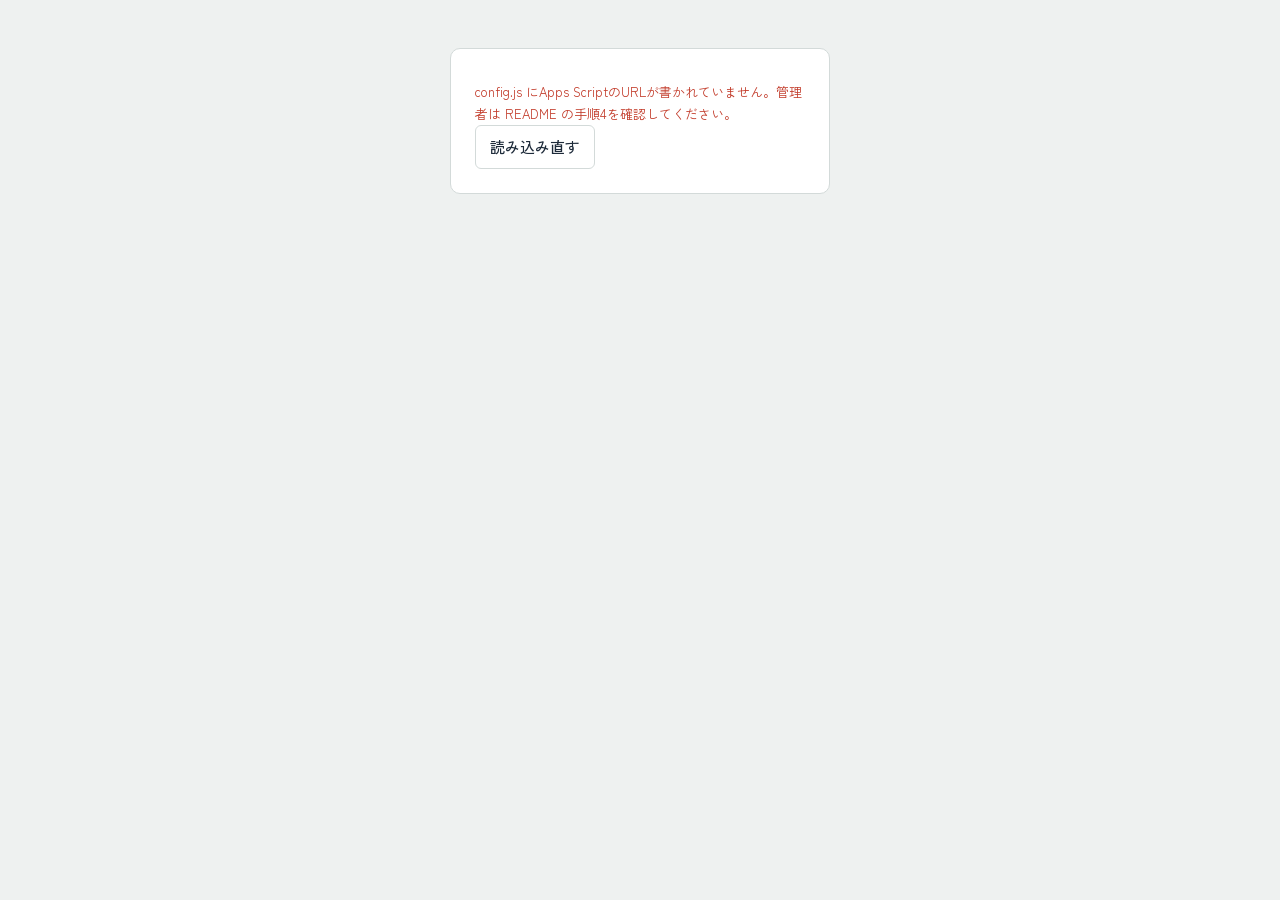
==== docs/index.html @ 1b46e92e "Add files via upload" ====
<!DOCTYPE html>
<html lang="ja">
<head>
<meta charset="utf-8">
<meta name="viewport" content="width=device-width, initial-scale=1, viewport-fit=cover">
<meta name="robots" content="noindex, nofollow">
<meta name="referrer" content="no-referrer">
<title>寮の申請・承認</title>
<link rel="preconnect" href="https://fonts.googleapis.com">
<link rel="preconnect" href="https://fonts.gstatic.com" crossorigin>
<link href="https://fonts.googleapis.com/css2?family=Zen+Kaku+Gothic+New:wght@400;500;700&family=Zen+Old+Mincho:wght@700&display=swap" rel="stylesheet">
<link rel="stylesheet" href="assets/app.css?v=2.0.0">
</head>
<body>
<div id="app"><p class="boot">読み込み中…</p></div>
<div class="modal" id="modal" hidden role="dialog" aria-modal="true" aria-labelledby="mTitle">
  <div class="mbox" id="mBox">
    <h2 id="mTitle"></h2>
    <div id="mBody"></div>
    <p class="err" id="mErr" role="alert"></p>
    <div class="mfoot"><button class="btn" id="mCancel" type="button">閉じる</button><button class="btn btn-primary" id="mSave" type="button">保存する</button></div>
  </div>
</div>
<div id="toast" role="status" aria-live="polite"></div>
<div id="certStage" aria-hidden="true"></div>
<script src="config.js?v=2.0.0"></script>
<script src="assets/vendor/html2canvas.min.js"></script>
<script src="assets/vendor/jspdf.umd.min.js"></script>
<script src="assets/app.js?v=2.0.0"></script>
</body>
</html>
---- docs/assets/app.css ----
:root{
  --bg:#EEF1F0; --surface:#FFFFFF; --surface-2:#F6F8F7; --ink:#1E2B3A; --muted:#5B6874; --line:#D3DAD9;
  --ai:#27466B; --ai-ink:#FFFFFF; --shu:#C23B2A; --shu-soft:#FBE9E6;
  --wait:#8A5A0B; --wait-soft:#FBF0DA; --grey:#6B7280; --grey-soft:#ECEEF0; --focus:#2F6FB0;
  --sans:"Zen Kaku Gothic New","Hiragino Sans","Yu Gothic","Meiryo",sans-serif;
  --mincho:"Zen Old Mincho","Hiragino Mincho ProN","Yu Mincho",serif;
  color-scheme:light;
}
@media (prefers-color-scheme:dark){
  :root{
    --bg:#141A20; --surface:#1C232B; --surface-2:#222B34; --ink:#E6EBEF; --muted:#9AA7B2; --line:#33404B;
    --ai:#8DB3DE; --ai-ink:#0F1A26; --shu:#EC7A69; --shu-soft:#3A2220;
    --wait:#E7B45A; --wait-soft:#3A2F1A; --grey:#A0A8B2; --grey-soft:#2A323B; --focus:#8DB3DE;
    color-scheme:dark;
  }
}
*,*::before,*::after{box-sizing:border-box}
body{margin:0;background:var(--bg);color:var(--ink);font-family:var(--sans);font-size:15px;line-height:1.7;-webkit-font-smoothing:antialiased;
  padding-bottom:env(safe-area-inset-bottom,0px)}
button,input,select,textarea{font:inherit;color:inherit}
:focus-visible{outline:2px solid var(--focus);outline-offset:2px}
a{color:var(--ai)}
.boot{text-align:center;color:var(--muted);padding:80px 20px}

/* header */
.top{position:sticky;top:0;z-index:5;background:var(--surface);border-bottom:1px solid var(--line);padding-top:env(safe-area-inset-top,0px)}
.top-in{max-width:1080px;margin:0 auto;padding:14px 20px 0;display:flex;gap:16px;align-items:flex-end;justify-content:space-between;flex-wrap:wrap}
.brand h1{font-family:var(--mincho);font-weight:700;font-size:22px;letter-spacing:.08em;margin:0;line-height:1.3}
.brand p{margin:0;color:var(--muted);font-size:13px}
.userbox{display:flex;align-items:center;gap:10px;font-size:13px;color:var(--muted);flex-wrap:wrap}
.userbox b{color:var(--ink);font-weight:500}
.tabs{max-width:1080px;margin:0 auto;padding:6px 12px 0;display:flex;gap:2px;overflow-x:auto;scrollbar-width:none}
.tabs::-webkit-scrollbar{display:none}
.tab{appearance:none;border:0;background:none;padding:10px 12px 11px;cursor:pointer;color:var(--muted);font-weight:500;white-space:nowrap;border-bottom:3px solid transparent;display:flex;gap:6px;align-items:center}
.tab:hover{color:var(--ink)}
.tab[aria-current="page"]{color:var(--ink);border-bottom-color:var(--ink)}
.count{font-size:11px;min-width:20px;height:20px;padding:0 6px;border-radius:10px;background:var(--shu);color:#fff;display:inline-grid;place-items:center;font-weight:700}

main{max-width:1080px;margin:0 auto;padding:24px 20px 64px}
h2.view-title{font-family:var(--mincho);font-size:20px;margin:0 0 4px;letter-spacing:.04em}
.lead{color:var(--muted);margin:0 0 20px;max-width:62ch}
.panel{background:var(--surface);border:1px solid var(--line);border-radius:10px;padding:20px}
.panel + .panel{margin-top:16px}
.muted{color:var(--muted)}
.small{font-size:13px}

/* forms */
.fld{display:grid;gap:4px;margin-bottom:14px}
.fld > span{font-size:13px;font-weight:500;color:var(--muted)}
.fld .req{color:var(--shu);margin-left:4px;font-weight:700}
input[type=text],input[type=email],input[type=password],input[type=tel],input[type=number],input[type=date],input[type=datetime-local],select,textarea{
  width:100%;background:var(--surface);border:1px solid var(--line);border-radius:6px;padding:9px 11px;min-height:42px}
textarea{resize:vertical;line-height:1.6}
.chk{display:flex;gap:8px;align-items:center;margin-bottom:10px;font-size:14px}
.chk input{width:18px;height:18px;accent-color:var(--ai)}
.grid2{display:grid;grid-template-columns:repeat(2,minmax(0,1fr));gap:0 16px}
@media (max-width:640px){.grid2{grid-template-columns:1fr}}
.btn{appearance:none;border:1px solid var(--line);background:var(--surface);border-radius:6px;padding:8px 14px;min-height:40px;cursor:pointer;font-weight:500;text-decoration:none;color:var(--ink);display:inline-flex;align-items:center;justify-content:center}
.btn:hover{border-color:var(--muted)}
.btn-primary{background:var(--ai);border-color:var(--ai);color:var(--ai-ink)}
.btn-primary:hover{filter:brightness(1.08)}
.btn-danger{color:var(--shu);border-color:var(--shu)}
.btn-sm{min-height:32px;padding:4px 10px;font-size:13px}
.btn-link{border:0;background:none;color:var(--ai);padding:0;min-height:0;text-decoration:underline;cursor:pointer}
.btn-wide{width:100%;min-height:48px;font-size:16px}
.btn:disabled{opacity:.5;cursor:not-allowed}
.actions{display:flex;gap:8px;flex-wrap:wrap;align-items:center}
.err{color:var(--shu);font-size:13px;margin:8px 0 0;min-height:1em}
.banner{background:var(--wait-soft);color:var(--wait);border-radius:8px;padding:10px 14px;font-size:13px;margin-bottom:16px}

/* login */
.auth{max-width:420px;margin:0 auto;padding:calc(48px + env(safe-area-inset-top,0px)) 20px 40px}
.auth h1{font-family:var(--mincho);font-size:24px;letter-spacing:.08em;margin:0 0 4px;text-align:center}
.auth .org{text-align:center;color:var(--muted);margin:0 0 24px;font-size:14px}
.auth .panel{padding:24px}
.auth .sub{text-align:center;margin-top:14px;font-size:14px}

/* seals and route */
.route{display:flex;flex-wrap:wrap;gap:6px 6px;align-items:flex-start}
.step{display:flex;flex-direction:column;align-items:center;width:76px;text-align:center;font-size:12px;line-height:1.35}
.step .ttl{color:var(--muted);height:16px;overflow:hidden;white-space:nowrap;max-width:76px;text-overflow:ellipsis}
.step .nm{margin-top:4px;max-width:76px;overflow:hidden;text-overflow:ellipsis;white-space:nowrap}
.seal{width:54px;height:54px;margin-top:4px;border-radius:50%;border:2px solid var(--shu);color:var(--shu);display:flex;flex-direction:column;align-items:center;justify-content:center;font-family:var(--mincho);font-weight:700;font-size:15px;line-height:1.05;transform:rotate(-8deg)}
.seal .d{font-family:var(--sans);font-weight:500;font-size:9px;margin-top:2px}
.seal.pending{border:1.5px dashed var(--wait);color:var(--wait);transform:none;font-family:var(--sans);font-size:11px;font-weight:500}
.seal.closed{border:1.5px dotted var(--line);color:var(--muted);transform:none;font-family:var(--sans);font-size:11px;font-weight:500}
.seal.rejected{border-color:var(--grey);color:var(--grey)}
.seal.fresh{animation:stamp .5s cubic-bezier(.2,.9,.3,1.25)}
@keyframes stamp{0%{transform:scale(1.9) rotate(-8deg);opacity:0}55%{opacity:1}100%{transform:scale(1) rotate(-8deg);opacity:1}}
.route-mode{font-size:12px;color:var(--muted);margin:0 0 6px}

/* status */
.st{display:inline-block;font-size:12px;font-weight:700;padding:2px 9px;border-radius:4px;white-space:nowrap}
.st-pending{background:var(--wait-soft);color:var(--wait)}
.st-approved,.st-sent{background:var(--shu-soft);color:var(--shu)}
.st-rejected,.st-withdrawn,.st-skipped,.st-logged{background:var(--grey-soft);color:var(--grey)}
.st-failed,.st-sending{background:var(--wait-soft);color:var(--wait)}

/* request cards */
.reqcard{background:var(--surface);border:1px solid var(--line);border-radius:10px;padding:18px 20px;margin-bottom:14px}
.req-head{display:flex;justify-content:space-between;gap:12px;flex-wrap:wrap;align-items:baseline;margin-bottom:10px}
.req-head h3{margin:0;font-size:17px}
.kv{display:grid;grid-template-columns:minmax(110px,max-content) 1fr;gap:4px 16px;margin:0 0 14px;font-size:14px}
.kv dt{color:var(--muted)}
.kv dd{margin:0;white-space:pre-wrap;word-break:break-word}
.decide{border-top:1px solid var(--line);padding-top:14px;margin-top:6px;display:grid;gap:10px}
.wait{display:block;font-size:12px;color:var(--wait);font-weight:500;margin-top:2px}

/* tables */
.filters{display:flex;gap:10px;flex-wrap:wrap;margin-bottom:14px;align-items:flex-end}
.filters > *{flex:1 1 160px;max-width:240px}
.tablewrap{overflow-x:auto;background:var(--surface);border:1px solid var(--line);border-radius:10px}
table.list{width:100%;border-collapse:collapse;font-size:14px;min-width:760px}
table.list th{text-align:left;font-weight:500;color:var(--muted);font-size:12px;padding:10px 14px;border-bottom:1px solid var(--line);white-space:nowrap}
table.list td{padding:12px 14px;border-bottom:1px solid var(--line);vertical-align:middle}
table.list tr.row{cursor:pointer}
table.list tr.row:hover td{background:var(--surface-2)}
table.list tr:last-child td{border-bottom:0}
.mini{display:inline-flex;gap:3px;margin-right:6px;vertical-align:middle}
.mini i{width:12px;height:12px;border-radius:50%;border:1.5px dotted var(--line);display:block}
.mini i.approved{border:1.5px solid var(--shu);background:var(--shu)}
.mini i.pending{border:1.5px dashed var(--wait)}
.mini i.rejected{border:1.5px solid var(--grey);background:var(--grey)}
td.detail{background:var(--surface-2)}
.timeline{list-style:none;margin:0 0 14px;padding:0;font-size:14px}
.timeline li{display:grid;grid-template-columns:150px 1fr;gap:12px;padding:6px 0;border-bottom:1px dashed var(--line)}
.timeline li:last-child{border-bottom:0}
.timeline time{color:var(--muted);font-variant-numeric:tabular-nums}
@media (max-width:560px){.timeline li{grid-template-columns:1fr;gap:0}}
pre.mailtext{white-space:pre-wrap;font-family:var(--sans);font-size:13px;margin:0;background:var(--surface);border:1px solid var(--line);border-radius:6px;padding:12px}

/* approver */
.me-card{display:flex;justify-content:space-between;align-items:center;gap:12px;flex-wrap:wrap;background:var(--surface);border:1px solid var(--line);border-left:4px solid var(--ai);border-radius:10px;padding:14px 18px;margin-bottom:16px}
.me-name{font-weight:700;font-size:17px}
.seg{display:inline-flex;border:1px solid var(--line);border-radius:8px;overflow-x:auto;margin-bottom:16px;background:var(--surface);max-width:100%}
.seg button{appearance:none;border:0;border-left:1px solid var(--line);background:none;padding:9px 16px;cursor:pointer;font-weight:500;color:var(--muted);display:flex;gap:8px;align-items:center;white-space:nowrap}
.seg button:first-child{border-left:0}
.seg button[aria-selected="true"]{background:var(--ink);color:var(--surface)}
.seg b{font-variant-numeric:tabular-nums}

/* setup */
.subnav{display:flex;gap:6px;flex-wrap:wrap;margin-bottom:16px}
.subnav button{border-radius:20px}
.subnav button[aria-pressed="true"]{background:var(--ink);color:var(--surface);border-color:var(--ink)}
.rows{display:grid}
.rowi{display:flex;justify-content:space-between;align-items:center;gap:12px;padding:12px 0;border-bottom:1px solid var(--line);flex-wrap:wrap}
.rowi:last-child{border-bottom:0}
.rowi h4{margin:0;font-size:15px}
.rowi p{margin:2px 0 0;font-size:13px;color:var(--muted)}
.tag{font-size:11px;border:1px solid var(--line);border-radius:4px;padding:1px 6px;color:var(--muted);margin-left:6px;font-weight:500}
.tag.off{color:var(--shu);border-color:var(--shu)}

/* modal */
.modal{position:fixed;inset:0;z-index:20;background:rgba(15,22,30,.45);display:flex;align-items:flex-start;justify-content:center;padding:calc(24px + env(safe-area-inset-top,0px)) 14px calc(24px + env(safe-area-inset-bottom,0px));overflow-y:auto}
.modal[hidden]{display:none}
.mbox{background:var(--surface);border-radius:12px;width:100%;max-width:620px;padding:22px 22px 18px;border:1px solid var(--line)}
.mbox.wide{max-width:900px}
.mbox h2{margin:0 0 16px;font-size:18px;font-family:var(--mincho)}
.mfoot{display:flex;justify-content:flex-end;gap:8px;margin-top:18px;border-top:1px solid var(--line);padding-top:14px}
fieldset{border:1px solid var(--line);border-radius:8px;padding:12px 14px;margin:6px 0 12px}
legend{font-size:13px;font-weight:500;color:var(--muted);padding:0 6px}
.frow{display:grid;grid-template-columns:minmax(0,1fr) 150px auto auto;gap:6px;align-items:center;padding:6px 0;border-bottom:1px dashed var(--line)}
.frow:last-of-type{border-bottom:0}
.frow .chk{margin:0;font-size:13px;white-space:nowrap}
.ops{display:flex;gap:4px}
@media (max-width:560px){.frow{grid-template-columns:1fr 1fr}.frow > input{grid-column:1/-1}}
.srow{display:grid;grid-template-columns:28px minmax(0,1fr) auto;gap:8px;align-items:center;padding:5px 0}
.srow b{color:var(--muted);text-align:center}

.empty{text-align:center;padding:40px 20px}
.empty h3{font-family:var(--mincho);font-size:19px;margin:0 0 8px}
.empty p{color:var(--muted);margin:0 auto 18px;max-width:46ch}

#toast{position:fixed;left:50%;bottom:calc(20px + env(safe-area-inset-bottom,0px));transform:translateX(-50%);background:var(--ink);color:var(--surface);padding:10px 18px;border-radius:8px;font-size:14px;z-index:30;opacity:0;pointer-events:none;transition:opacity .2s;max-width:90vw}
#toast.show{opacity:1}

/* approval page (approve.php) */
.solo-main{max-width:640px;margin:0 auto;padding:calc(28px + env(safe-area-inset-top,0px)) 16px 48px}
.solo-org{color:var(--muted);font-size:13px;margin:0 0 10px}
.solo-title{font-family:var(--mincho);font-size:22px;margin:0 0 6px}
.solo-sub{font-size:14px;margin:6px 0;color:var(--muted);font-weight:500}
.solo-steps{list-style:none;padding:0;margin:0 0 18px}
.solo-steps li{display:flex;justify-content:space-between;padding:6px 0;border-bottom:1px dashed var(--line);font-size:14px}
.choice{display:grid;grid-template-columns:1fr 1fr;gap:8px}
.pick{display:flex;align-items:center;justify-content:center;gap:8px;border:1px solid var(--line);border-radius:8px;padding:14px;font-weight:700;cursor:pointer}
.pick:has(input:checked){border-color:var(--ai);background:var(--surface-2);box-shadow:inset 0 0 0 1px var(--ai)}
.pick input{width:18px;height:18px;accent-color:var(--ai)}

/* certificate (fixed colours, printed on paper) */
#certStage{position:fixed;left:-12000px;top:0}
.certwrap{overflow:auto;max-height:70vh;background:#9aa3a8;border-radius:8px;padding:16px;display:flex;justify-content:center}
.certscale{transform-origin:top left}
.cert{width:794px;height:1123px;background:#fff;color:#1a1a1a;padding:76px 84px;font-family:"Zen Kaku Gothic New","Hiragino Sans","Yu Gothic",sans-serif;position:relative;line-height:1.6}
.cert .no{text-align:right;font-size:14px}
.cert h2{font-family:"Zen Old Mincho","Yu Mincho",serif;font-size:40px;letter-spacing:.6em;padding-left:.6em;text-align:center;margin:48px 0 34px;font-weight:700}
.cert .intro{font-size:16px;margin:0 0 22px}
.cert table{width:100%;border-collapse:collapse;font-size:15px}
.cert th,.cert td{border:1px solid #333;padding:10px 14px;text-align:left;vertical-align:top}
.cert th{width:30%;background:#f2f2f2;font-weight:500}
.cert td{white-space:pre-wrap}
.cert .stamps{display:flex;justify-content:flex-end;margin-top:34px;flex-wrap:wrap}
.cert .sbox{width:112px;border:1px solid #333;margin-left:-1px;text-align:center}
.cert .sbox .t{font-size:12px;border-bottom:1px solid #333;padding:4px 2px;height:28px;overflow:hidden}
.cert .sbox .s{height:96px;display:flex;align-items:center;justify-content:center}
.cert .sbox .dt{font-size:11px;border-top:1px solid #333;padding:3px 2px}
.cert .cseal{width:64px;height:64px;border-radius:50%;border:2.5px solid #C23B2A;color:#C23B2A;display:flex;align-items:center;justify-content:center;font-family:"Zen Old Mincho","Yu Mincho",serif;font-weight:700;font-size:19px;transform:rotate(-8deg)}
.cert .foot{position:absolute;left:84px;right:84px;bottom:76px;display:flex;justify-content:space-between;align-items:flex-end;font-size:13px}
.cert .org{font-family:"Zen Old Mincho","Yu Mincho",serif;font-size:20px;font-weight:700}

@media (prefers-reduced-motion:reduce){.seal.fresh{animation:none}#toast{transition:none}}
@media print{.top,.tabs{display:none}}
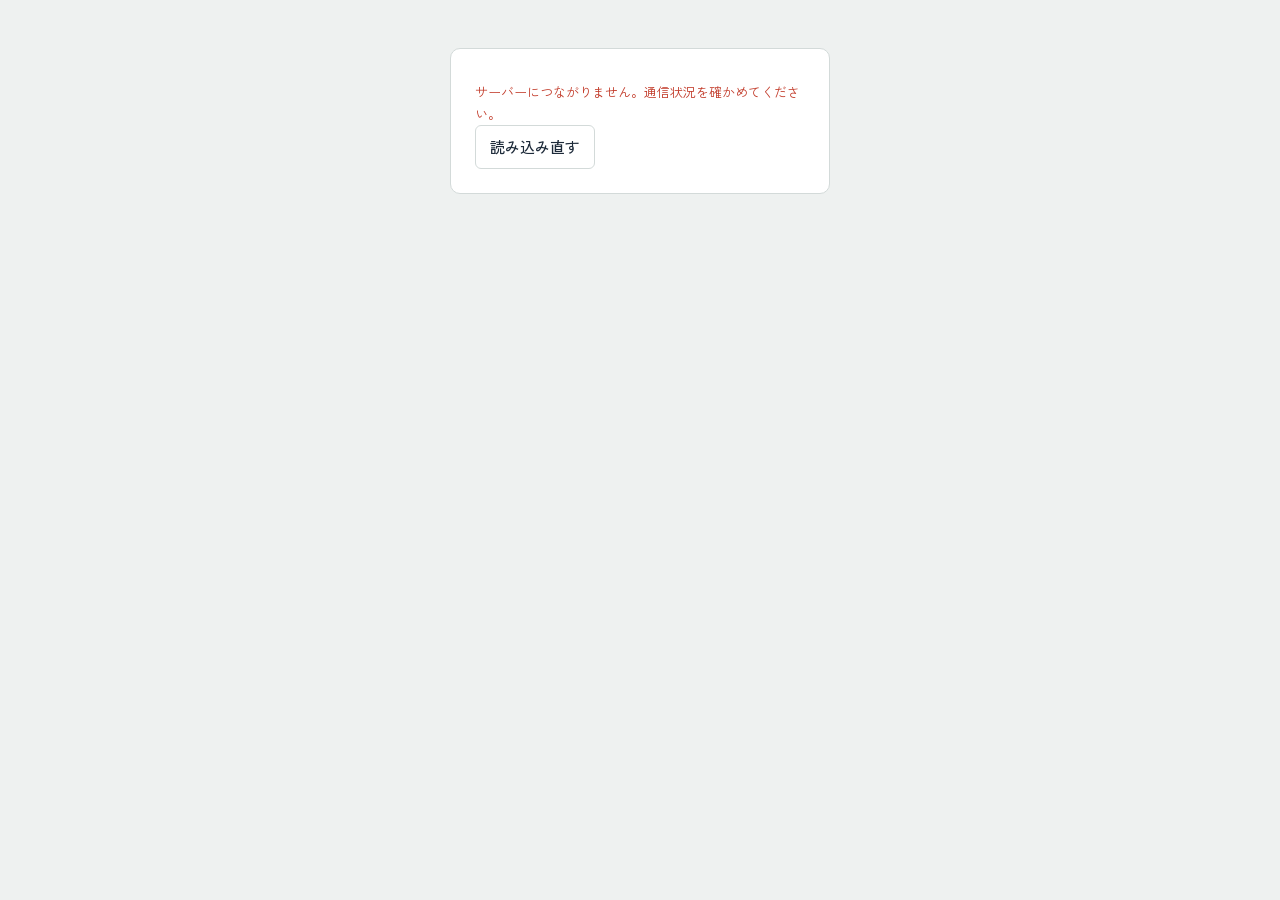
==== commit f34c4c6d: "Add files via upload" ====
--- a/docs/index.html
+++ b/docs/index.html
@@ -5,11 +5,19 @@
 <meta name="viewport" content="width=device-width, initial-scale=1, viewport-fit=cover">
 <meta name="robots" content="noindex, nofollow">
 <meta name="referrer" content="no-referrer">
+<meta name="theme-color" content="#27466B">
+<link rel="manifest" href="manifest.webmanifest">
+<link rel="icon" type="image/png" href="icons/favicon.png">
+<link rel="apple-touch-icon" href="icons/apple-touch-icon.png">
+<meta name="apple-mobile-web-app-capable" content="yes">
+<meta name="mobile-web-app-capable" content="yes">
+<meta name="apple-mobile-web-app-title" content="寮の申請">
+<meta name="apple-mobile-web-app-status-bar-style" content="default">
 <title>寮の申請・承認</title>
 <link rel="preconnect" href="https://fonts.googleapis.com">
 <link rel="preconnect" href="https://fonts.gstatic.com" crossorigin>
 <link href="https://fonts.googleapis.com/css2?family=Zen+Kaku+Gothic+New:wght@400;500;700&family=Zen+Old+Mincho:wght@700&display=swap" rel="stylesheet">
-<link rel="stylesheet" href="assets/app.css?v=2.0.0">
+<link rel="stylesheet" href="assets/app.css?v=3.0.0">
 </head>
 <body>
 <div id="app"><p class="boot">読み込み中…</p></div>
@@ -23,9 +31,9 @@
 </div>
 <div id="toast" role="status" aria-live="polite"></div>
 <div id="certStage" aria-hidden="true"></div>
-<script src="config.js?v=2.0.0"></script>
+<script src="config.js?v=3.0.0"></script>
 <script src="assets/vendor/html2canvas.min.js"></script>
 <script src="assets/vendor/jspdf.umd.min.js"></script>
-<script src="assets/app.js?v=2.0.0"></script>
+<script src="assets/app.js?v=3.0.0"></script>
 </body>
 </html>
--- a/docs/assets/app.css
+++ b/docs/assets/app.css
@@ -15,6 +15,7 @@
   }
 }
 *,*::before,*::after{box-sizing:border-box}
+[hidden]{display:none !important}
 body{margin:0;background:var(--bg);color:var(--ink);font-family:var(--sans);font-size:15px;line-height:1.7;-webkit-font-smoothing:antialiased;
   padding-bottom:env(safe-area-inset-bottom,0px)}
 button,input,select,textarea{font:inherit;color:inherit}
@@ -209,3 +210,96 @@
 
 @media (prefers-reduced-motion:reduce){.seal.fresh{animation:none}#toast{transition:none}}
 @media print{.top,.tabs{display:none}}
+
+/* ===== 処理中の細いバー ===== */
+html.is-busy body::after{content:"";position:fixed;left:0;right:0;top:0;height:3px;z-index:50;
+  background:linear-gradient(90deg,transparent 0,var(--ai) 30%,var(--shu) 50%,var(--ai) 70%,transparent 100%);background-size:200% 100%;
+  animation:busy 1s linear infinite}
+@keyframes busy{from{background-position:100% 0}to{background-position:-100% 0}}
+
+/* ===== アカウント・ホーム画面に追加 ===== */
+.userbox .acct{display:none;width:40px;padding:0}
+.userbox .role{color:var(--muted)}
+.sheet-actions{display:grid;gap:10px}
+.sheet-actions .btn{min-height:48px;font-size:15px}
+.install{max-width:1080px;margin:12px auto 0;padding:10px 12px;display:flex;gap:10px;align-items:center;background:var(--surface);border:1px solid var(--line);border-radius:10px;font-size:13px}
+.install > span{color:var(--ai);display:flex}
+.install p{margin:0;flex:1}
+.btn-x{appearance:none;border:0;background:none;font-size:20px;line-height:1;color:var(--muted);cursor:pointer;width:32px;height:32px}
+.bottomnav{display:none}
+
+/* ===== スマホ ===== */
+@media (max-width:720px){
+  body{font-size:16px}
+  .top{position:sticky}
+  .top-in{padding:10px 16px;align-items:center;flex-wrap:nowrap}
+  .brand h1{font-size:18px}
+  .brand p{font-size:12px}
+  .userbox{flex-wrap:nowrap;gap:8px}
+  .userbox > span{max-width:42vw;overflow:hidden;text-overflow:ellipsis;white-space:nowrap;font-size:13px}
+  .userbox .role{display:none}
+  .userbox .desk{display:none}
+  .userbox .acct{display:inline-flex}
+  .tabs{display:none}
+  .install{margin:10px 12px 0}
+  main{padding:18px 14px calc(96px + env(safe-area-inset-bottom,0px))}
+  h2.view-title{font-size:19px}
+  .lead{font-size:14px;margin-bottom:14px}
+  .panel{padding:16px}
+  .btn{min-height:44px}
+  .btn-sm{min-height:38px}
+  input[type=text],input[type=email],input[type=password],input[type=tel],input[type=number],input[type=date],input[type=datetime-local],select,textarea{font-size:16px;min-height:46px}
+
+  /* 下のタブ */
+  .bottomnav{display:flex;position:fixed;left:0;right:0;bottom:0;z-index:6;background:var(--surface);border-top:1px solid var(--line);
+    padding:4px 4px calc(4px + env(safe-area-inset-bottom,0px))}
+  .bottomnav button{flex:1;appearance:none;border:0;background:none;color:var(--muted);display:flex;flex-direction:column;align-items:center;gap:1px;
+    padding:6px 2px;min-height:54px;font-size:11px;font-weight:500;cursor:pointer;border-radius:8px}
+  .bottomnav button[aria-current="page"]{color:var(--ai)}
+  .bottomnav button[aria-current="page"] .ico{background:var(--surface-2)}
+  .bottomnav .ico{position:relative;display:flex;align-items:center;justify-content:center;width:52px;height:30px;border-radius:15px}
+  .bottomnav .count{position:absolute;top:-4px;right:2px;min-width:18px;height:18px;font-size:10px;padding:0 5px}
+
+  /* 承認者画面のタブを横に流せるように */
+  .seg{display:flex;width:100%}
+  .seg button{flex:1 0 auto;padding:9px 12px;font-size:14px}
+  .me-card{padding:12px 14px}
+  .me-card .muted.small{display:none}
+
+  /* 申請カード：ボタンを大きく */
+  .reqcard{padding:16px}
+  .reqcard .decide .actions{display:grid;grid-template-columns:1fr 1fr;gap:10px}
+  .reqcard .decide .btn{min-height:50px;font-size:16px}
+  .kv{grid-template-columns:minmax(84px,max-content) 1fr;gap:4px 12px}
+
+  /* 表はカードとして並べる */
+  .tablewrap{background:none;border:0;overflow:visible}
+  table.list{min-width:0;display:block}
+  table.list thead{display:none}
+  table.list tbody{display:grid;gap:10px}
+  table.list tr{display:block;background:var(--surface);border:1px solid var(--line);border-radius:10px;padding:10px 14px}
+  table.list tr.detailrow{border-top:0;border-radius:0 0 10px 10px;margin-top:-12px;padding:0}
+  table.list td{display:block;position:relative;padding:4px 0 4px 7.5em;border:0;font-size:14px;min-height:28px}
+  table.list td::before{content:attr(data-label);position:absolute;left:0;top:6px;color:var(--muted);font-size:12px}
+  table.list td.nolabel,table.list td.detail{padding-left:0}
+  table.list td.nolabel{display:block}
+  table.list td.nolabel::before{content:none}
+  table.list td.detail{display:block;padding:14px}
+  table.list td.detail::before{content:none}
+  table.list tr.row:hover td{background:none}
+  .filters > *{max-width:none;flex:1 1 45%}
+  .timeline li{grid-template-columns:1fr}
+
+  .subnav{flex-wrap:nowrap;overflow-x:auto;padding-bottom:4px}
+  .subnav button{white-space:nowrap}
+  .mbox{padding:18px 16px 14px}
+  .mfoot .btn{flex:1}
+  .modal{align-items:flex-end;padding:0}
+  .mbox{border-radius:16px 16px 0 0;max-height:92vh;overflow-y:auto;padding-bottom:calc(14px + env(safe-area-inset-bottom,0px))}
+  #toast{bottom:calc(84px + env(safe-area-inset-bottom,0px))}
+  .certwrap{max-height:60vh}
+}
+/* ホーム画面から開いたとき */
+@media (display-mode: standalone){
+  .top{padding-top:env(safe-area-inset-top,0px)}
+}
